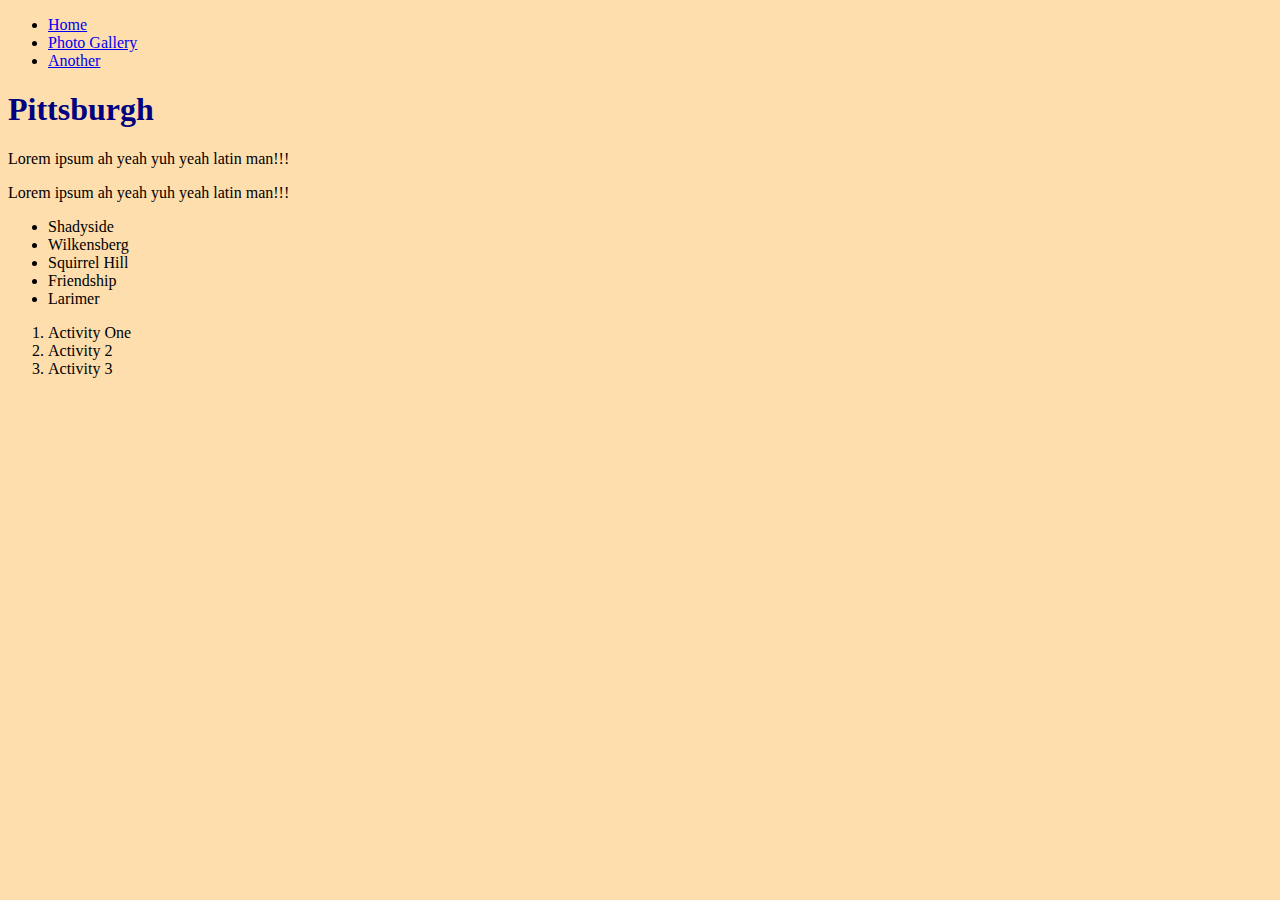
==== learn2code/Simple Travel Site/index.html @ a3d9addf "reverted" ====
<!DOCTYPE html>
<html lang="en">
<head>
    <link rel="stylesheet" type="text/css" href="css/stylesheet.css">
    <meta charset="UTF-8">
    <meta http-equiv="X-UA-Compatible" content="IE=edge">
    <meta name="viewport" content="width=<device-width>, initial-scale=1.0">
    <title>Home | Simple Travel Site</title>
</head>
<body>
    
    <header>
    <ul>
        <li><a href="index.html">Home</a></li>
        <li><a href="photo-gallery.html">Photo Gallery</a></li>
        <li><a href="another.html">Another</a></li>
    </ul>
    </header>
    
    <main>
        <h1 id="heading" class="highlight">Pittsburgh</h1>
        <div title="introduction"><p>Lorem ipsum ah yeah yuh yeah latin man!!!</p></div>
        <p>Lorem ipsum ah yeah yuh yeah latin man!!!</p>
    
    <ul>
        <li>Shadyside</li>
        <li>Wilkensberg</li>
        <li>Squirrel Hill</li>
        <li>Friendship</li>
        <li>Larimer</li>
    </ul>
    
    <ol>
        <li>Activity One</li>
        <li>Activity 2</li>
        <li>Activity 3</li>
    </ol>
    
    </main>

    <footer>

    </footer>

</body>
</html>
---- learn2code/Simple Travel Site/css/stylesheet.css ----
html {
    background-color: navajowhite;
    
}

h1 {
color:navy;

}
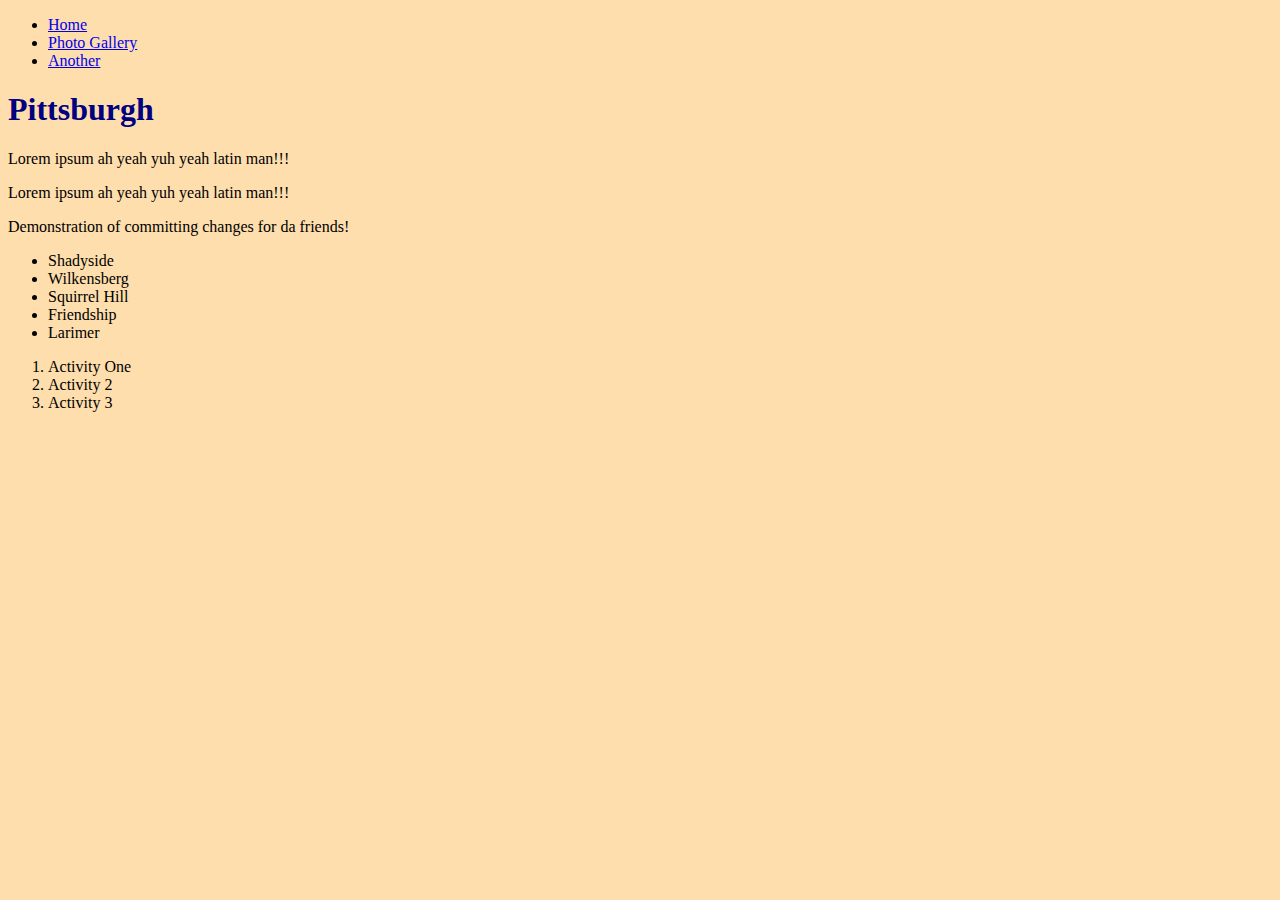
==== commit 99b778de: "demonstration" ====
--- a/learn2code/Simple Travel Site/index.html
+++ b/learn2code/Simple Travel Site/index.html
@@ -21,6 +21,7 @@
         <h1 id="heading" class="highlight">Pittsburgh</h1>
         <div title="introduction"><p>Lorem ipsum ah yeah yuh yeah latin man!!!</p></div>
         <p>Lorem ipsum ah yeah yuh yeah latin man!!!</p>
+        <p>Demonstration of committing changes for da friends!</p>
     
     <ul>
         <li>Shadyside</li>
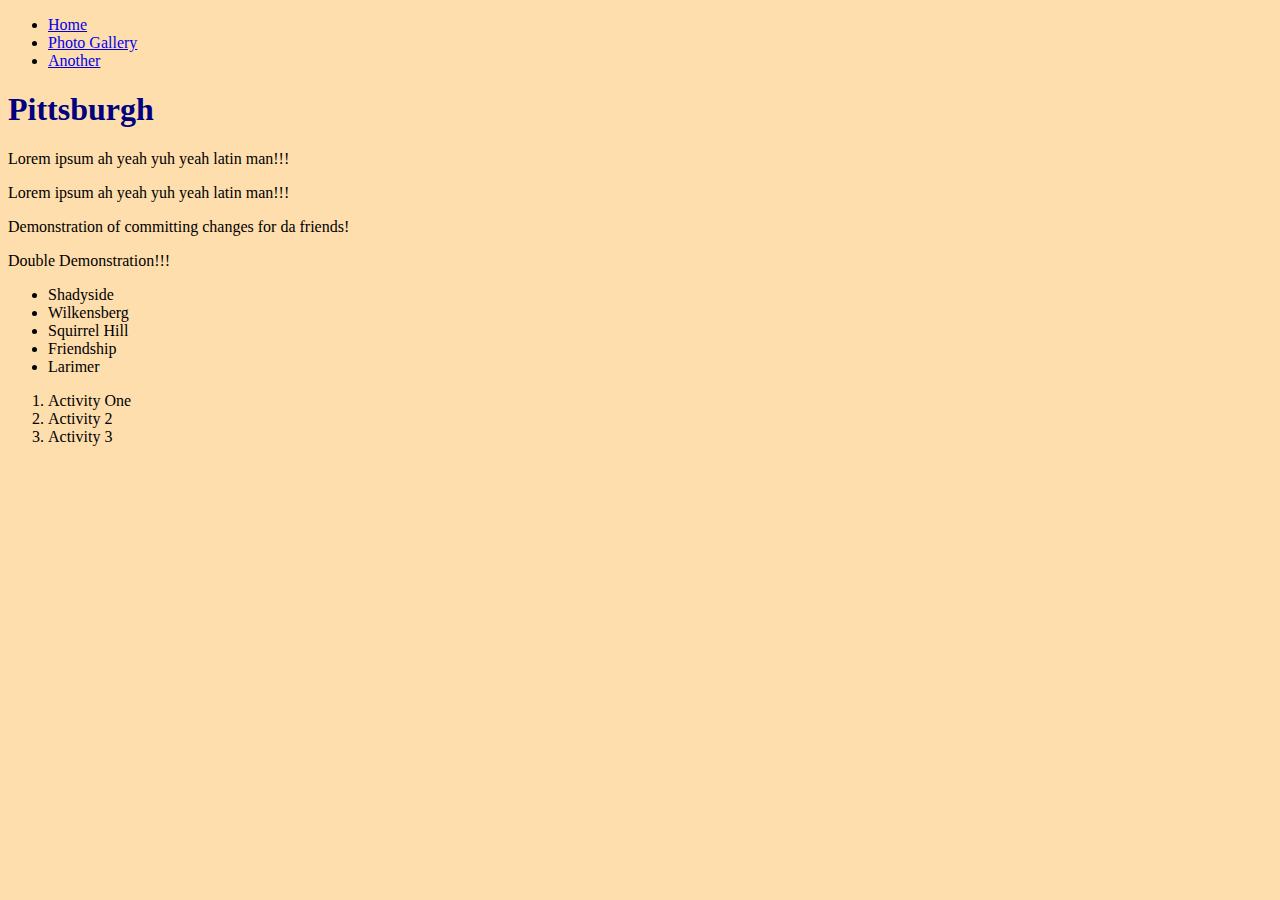
==== commit f3890a3f: "2nd Demonstration" ====
--- a/learn2code/Simple Travel Site/index.html
+++ b/learn2code/Simple Travel Site/index.html
@@ -22,6 +22,7 @@
         <div title="introduction"><p>Lorem ipsum ah yeah yuh yeah latin man!!!</p></div>
         <p>Lorem ipsum ah yeah yuh yeah latin man!!!</p>
         <p>Demonstration of committing changes for da friends!</p>
+        <p>Double Demonstration!!!</p>
     
     <ul>
         <li>Shadyside</li>
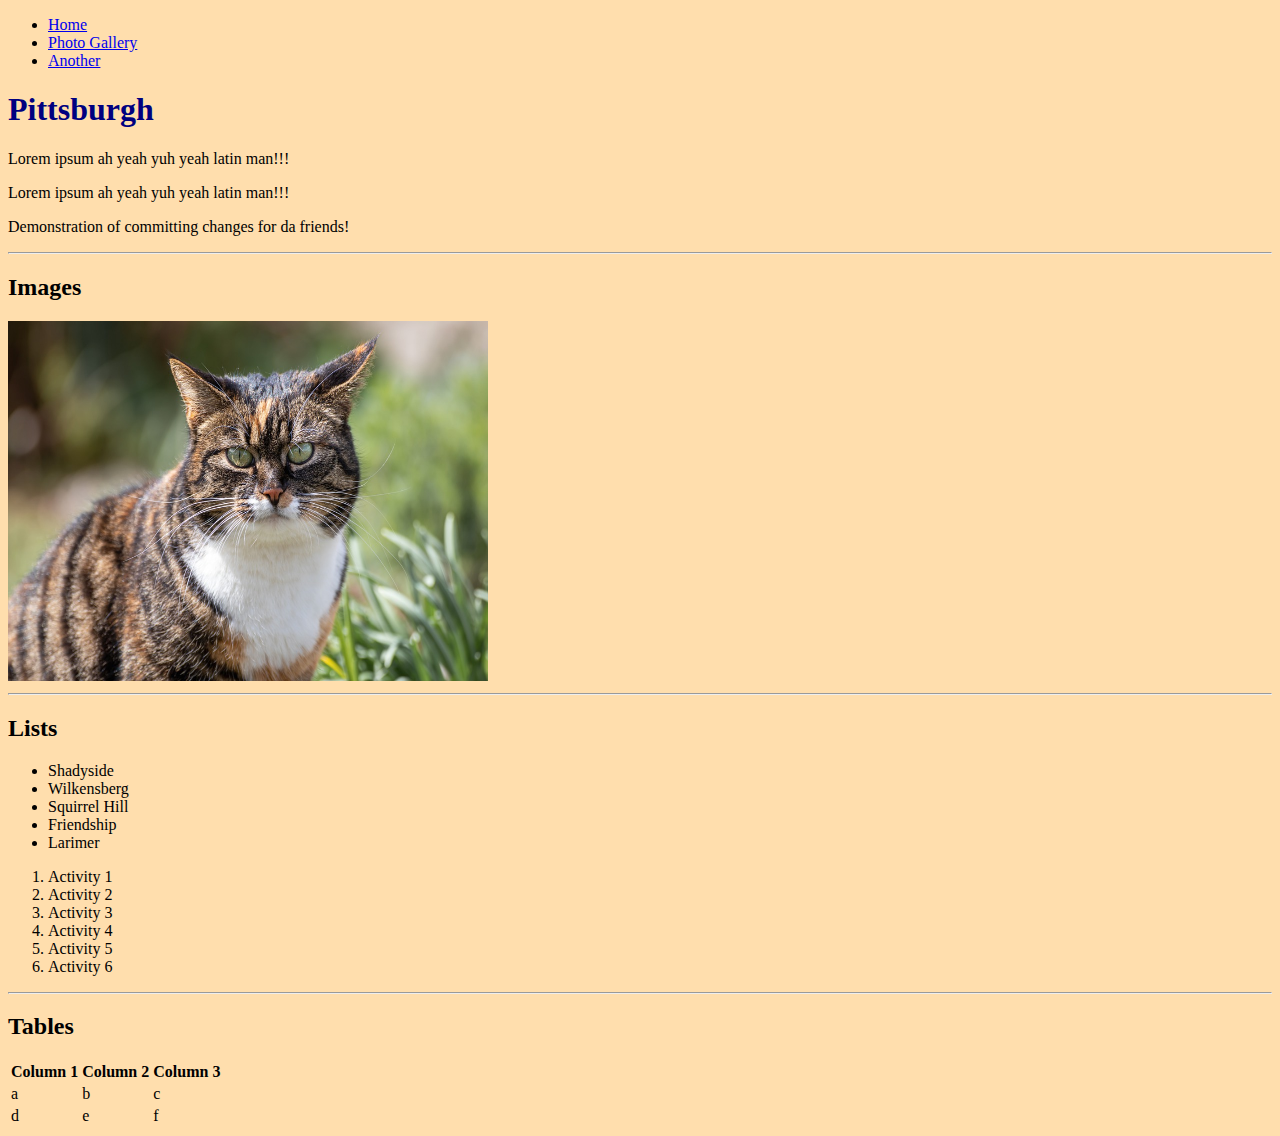
==== commit 17c73e0d: "Reformatted" ====
--- a/learn2code/Simple Travel Site/index.html
+++ b/learn2code/Simple Travel Site/index.html
@@ -1,48 +1,86 @@
 <!DOCTYPE html>
 <html lang="en">
-<head>
-    <link rel="stylesheet" type="text/css" href="css/stylesheet.css">
-    <meta charset="UTF-8">
-    <meta http-equiv="X-UA-Compatible" content="IE=edge">
-    <meta name="viewport" content="width=<device-width>, initial-scale=1.0">
+  <head>
+    <link rel="stylesheet" type="text/css" href="css/stylesheet.css" />
+    <meta charset="UTF-8" />
+    <meta http-equiv="X-UA-Compatible" content="IE=edge" />
+    <meta name="viewport" content="width=<device-width>, initial-scale=1.0" />
     <title>Home | Simple Travel Site</title>
-</head>
-<body>
-    
+  </head>
+  <body>
     <header>
-    <ul>
+      <ul>
         <li><a href="index.html">Home</a></li>
         <li><a href="photo-gallery.html">Photo Gallery</a></li>
         <li><a href="another.html">Another</a></li>
-    </ul>
+      </ul>
     </header>
-    
+
     <main>
-        <h1 id="heading" class="highlight">Pittsburgh</h1>
-        <div title="introduction"><p>Lorem ipsum ah yeah yuh yeah latin man!!!</p></div>
+      <h1 id="heading" class="highlight">Pittsburgh</h1>
+
+      <div title="introduction">
         <p>Lorem ipsum ah yeah yuh yeah latin man!!!</p>
-        <p>Demonstration of committing changes for da friends!</p>
-        <p>Double Demonstration!!!</p>
-    
-    <ul>
+      </div>
+      <p>Lorem ipsum ah yeah yuh yeah latin man!!!</p>
+      <p>Demonstration of committing changes for da friends!</p>
+      <hr />
+
+      <h2>Images</h2>
+      <a
+        href="https://pixabay.com/photos/cat-whiskers-cat-face-grass-nature-7905702/"
+        target="_blank"
+      >
+        <img
+          src="images/cat-7905702_960_720.jpg"
+          alt="A cat glaring at the camera."
+          width="480"
+          height="360"
+        />
+      </a>
+
+      <hr />
+
+      <h2>Lists</h2>
+
+      <ul>
         <li>Shadyside</li>
         <li>Wilkensberg</li>
         <li>Squirrel Hill</li>
         <li>Friendship</li>
         <li>Larimer</li>
-    </ul>
-    
-    <ol>
-        <li>Activity One</li>
+      </ul>
+
+      <ol>
+        <li>Activity 1</li>
         <li>Activity 2</li>
         <li>Activity 3</li>
-    </ol>
-    
+        <li>Activity 4</li>
+        <li>Activity 5</li>
+        <li>Activity 6</li>
+      </ol>
+
+      <hr />
+      <h2>Tables</h2>
+      <table>
+        <tr>
+          <th>Column 1</th>
+          <th>Column 2</th>
+          <th>Column 3</th>
+        </tr>
+        <tr>
+          <td>a</td>
+          <td>b</td>
+          <td>c</td>
+        </tr>
+        <tr>
+          <td>d</td>
+          <td>e</td>
+          <td>f</td>
+        </tr>
+      </table>
     </main>
 
-    <footer>
-
-    </footer>
-
-</body>
-</html>+    <footer></footer>
+  </body>
+</html>
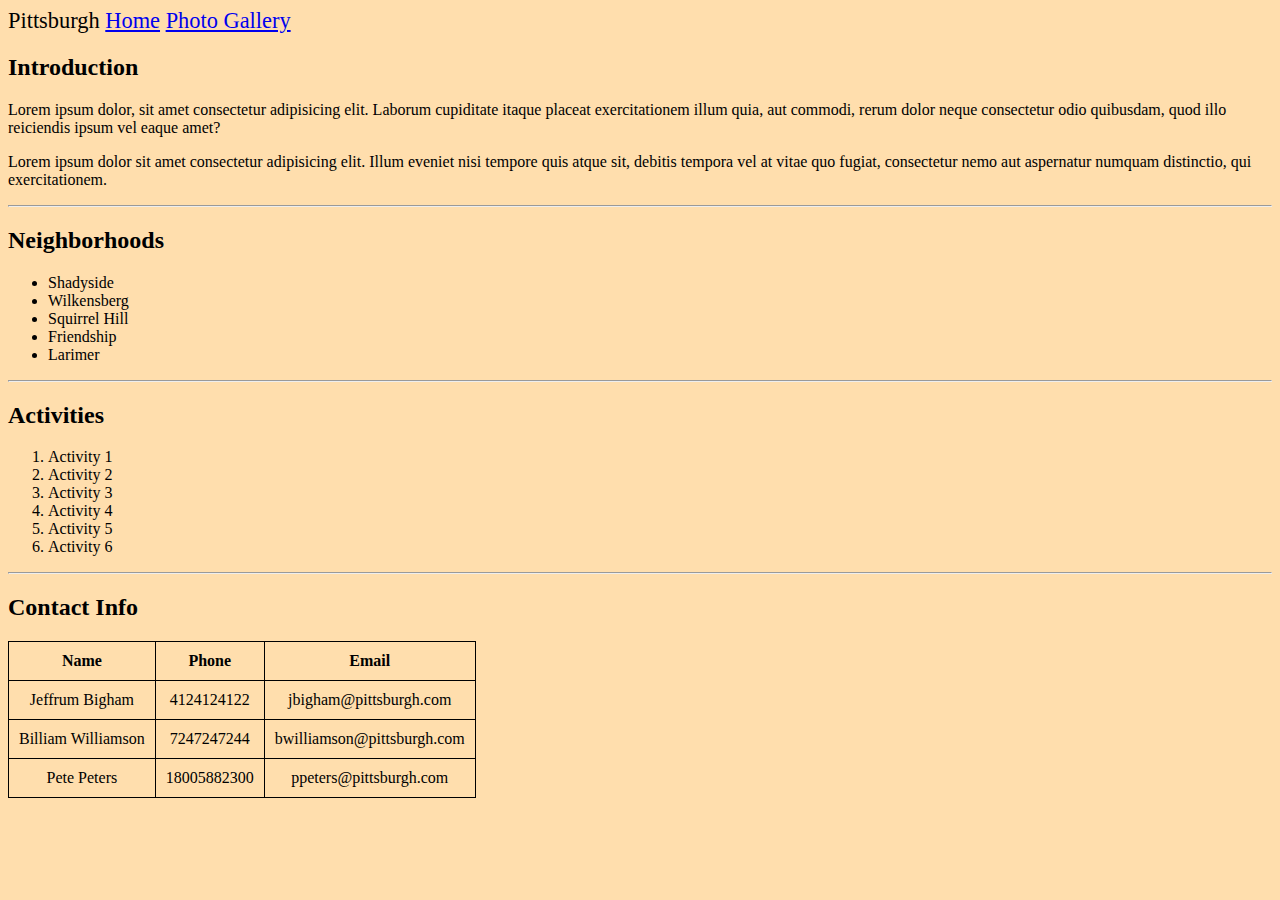
==== commit 69d0e1f2: "whole lotta stuff" ====
--- a/learn2code/Simple Travel Site/index.html
+++ b/learn2code/Simple Travel Site/index.html
@@ -8,40 +8,21 @@
     <title>Home | Simple Travel Site</title>
   </head>
   <body>
-    <header>
-      <ul>
-        <li><a href="index.html">Home</a></li>
-        <li><a href="photo-gallery.html">Photo Gallery</a></li>
-        <li><a href="another.html">Another</a></li>
-      </ul>
+    <header class="navi">
+        <span>Pittsburgh</span>
+        <a href="index.html">Home</a>
+        <a href="cityimages.html">Photo Gallery</a>
+      
     </header>
 
     <main>
-      <h1 id="heading" class="highlight">Pittsburgh</h1>
 
-      <div title="introduction">
-        <p>Lorem ipsum ah yeah yuh yeah latin man!!!</p>
-      </div>
-      <p>Lorem ipsum ah yeah yuh yeah latin man!!!</p>
-      <p>Demonstration of committing changes for da friends!</p>
+      <h2>Introduction</h2>
+        <p>Lorem ipsum dolor, sit amet consectetur adipisicing elit. Laborum cupiditate itaque placeat exercitationem illum quia, aut commodi, rerum dolor neque consectetur odio quibusdam, quod illo reiciendis ipsum vel eaque amet?</p>
+      <p>Lorem ipsum dolor sit amet consectetur adipisicing elit. Illum eveniet nisi tempore quis atque sit, debitis tempora vel at vitae quo fugiat, consectetur nemo aut aspernatur numquam distinctio, qui exercitationem.</p>
       <hr />
 
-      <h2>Images</h2>
-      <a
-        href="https://pixabay.com/photos/cat-whiskers-cat-face-grass-nature-7905702/"
-        target="_blank"
-      >
-        <img
-          src="images/cat-7905702_960_720.jpg"
-          alt="A cat glaring at the camera."
-          width="480"
-          height="360"
-        />
-      </a>
-
-      <hr />
-
-      <h2>Lists</h2>
+      <h2>Neighborhoods</h2>
 
       <ul>
         <li>Shadyside</li>
@@ -50,7 +31,8 @@
         <li>Friendship</li>
         <li>Larimer</li>
       </ul>
-
+<hr>
+      <h2>Activities</h2>
       <ol>
         <li>Activity 1</li>
         <li>Activity 2</li>
@@ -61,23 +43,28 @@
       </ol>
 
       <hr />
-      <h2>Tables</h2>
-      <table>
+      <h2>Contact Info</h2>
+      <table frame="border">
         <tr>
-          <th>Column 1</th>
-          <th>Column 2</th>
-          <th>Column 3</th>
+          <th>Name</th>
+          <th>Phone</th>
+          <th>Email</th>
         </tr>
         <tr>
-          <td>a</td>
-          <td>b</td>
-          <td>c</td>
+          <td>Jeffrum Bigham</td>
+          <td>4124124122</td>
+          <td>jbigham@pittsburgh.com</td>
         </tr>
         <tr>
-          <td>d</td>
-          <td>e</td>
-          <td>f</td>
+          <td>Billiam Williamson</td>
+          <td>7247247244</td>
+          <td>bwilliamson@pittsburgh.com</td>
         </tr>
+        <tr>
+            <td>Pete Peters</td>
+            <td>18005882300</td>
+            <td>ppeters@pittsburgh.com</td>
+          </tr>
       </table>
     </main>
 
--- a/learn2code/Simple Travel Site/css/stylesheet.css
+++ b/learn2code/Simple Travel Site/css/stylesheet.css
@@ -6,4 +6,24 @@
 h1 {
 color:navy;
 
+}
+
+.navi {
+    font-size: 1.4em;
+
+}
+
+table, th, td {
+    padding: 10px 10px 10px 10px;
+    border: 1px solid black;
+    border-collapse:collapse;
+    text-align: center;
+  }
+
+.paddingish {
+
+padding: 10px 10px 10px 10px;
+margin: 10px 10px 10px 10px;
+
+
 }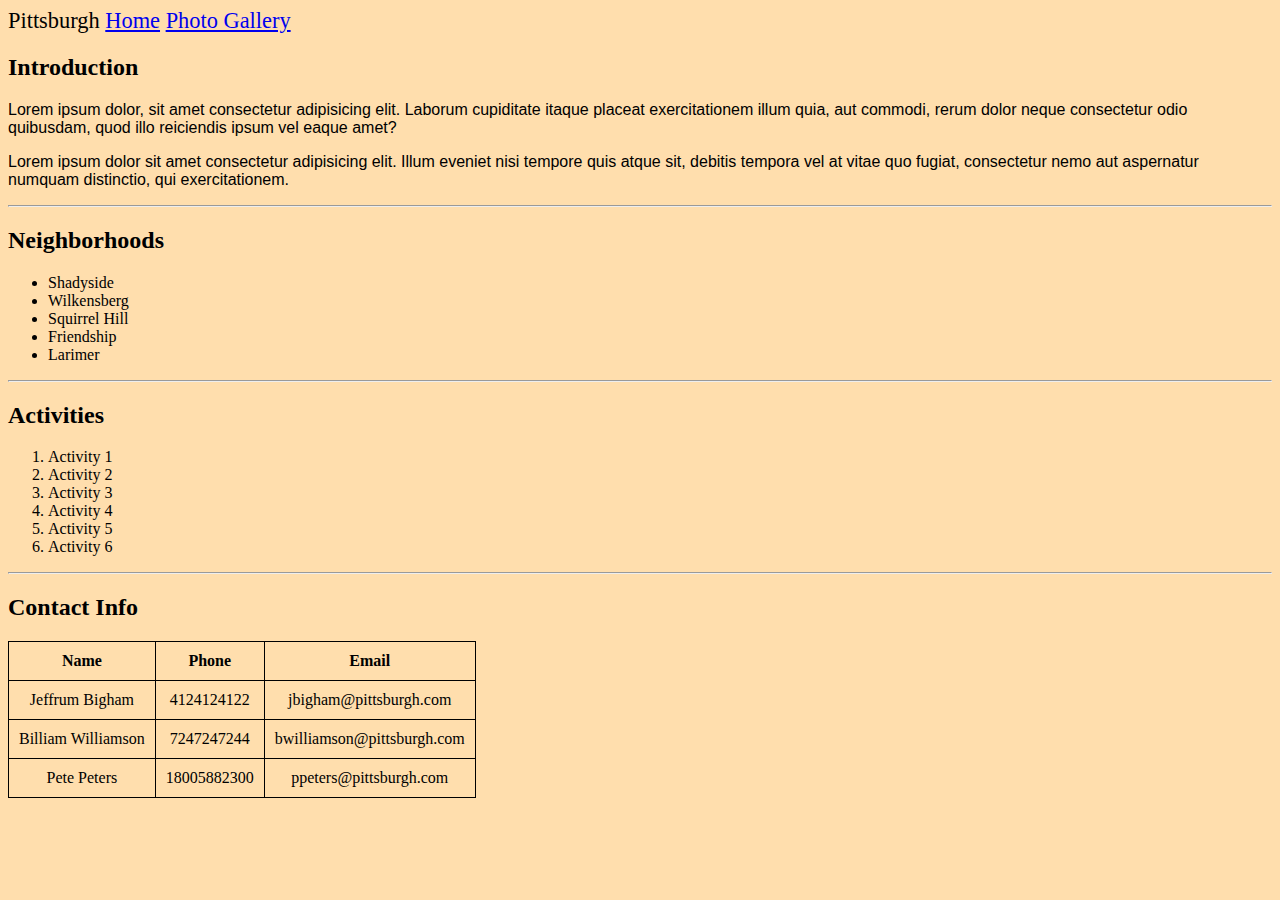
==== commit c2eca7ec: "font family, extraneous styling" ====
--- a/learn2code/Simple Travel Site/index.html
+++ b/learn2code/Simple Travel Site/index.html
@@ -9,17 +9,24 @@
   </head>
   <body>
     <header class="navi">
-        <span>Pittsburgh</span>
-        <a href="index.html">Home</a>
-        <a href="cityimages.html">Photo Gallery</a>
-      
+      <span>Pittsburgh</span>
+      <a href="index.html">Home</a>
+      <a href="cityimages.html">Photo Gallery</a>
     </header>
 
     <main>
-
       <h2>Introduction</h2>
-        <p>Lorem ipsum dolor, sit amet consectetur adipisicing elit. Laborum cupiditate itaque placeat exercitationem illum quia, aut commodi, rerum dolor neque consectetur odio quibusdam, quod illo reiciendis ipsum vel eaque amet?</p>
-      <p>Lorem ipsum dolor sit amet consectetur adipisicing elit. Illum eveniet nisi tempore quis atque sit, debitis tempora vel at vitae quo fugiat, consectetur nemo aut aspernatur numquam distinctio, qui exercitationem.</p>
+      <p>
+        Lorem ipsum dolor, sit amet consectetur adipisicing elit. Laborum
+        cupiditate itaque placeat exercitationem illum quia, aut commodi, rerum
+        dolor neque consectetur odio quibusdam, quod illo reiciendis ipsum vel
+        eaque amet?
+      </p>
+      <p>
+        Lorem ipsum dolor sit amet consectetur adipisicing elit. Illum eveniet
+        nisi tempore quis atque sit, debitis tempora vel at vitae quo fugiat,
+        consectetur nemo aut aspernatur numquam distinctio, qui exercitationem.
+      </p>
       <hr />
 
       <h2>Neighborhoods</h2>
@@ -31,7 +38,7 @@
         <li>Friendship</li>
         <li>Larimer</li>
       </ul>
-<hr>
+      <hr />
       <h2>Activities</h2>
       <ol>
         <li>Activity 1</li>
@@ -44,7 +51,7 @@
 
       <hr />
       <h2>Contact Info</h2>
-      <table frame="border">
+      <table>
         <tr>
           <th>Name</th>
           <th>Phone</th>
@@ -61,10 +68,10 @@
           <td>bwilliamson@pittsburgh.com</td>
         </tr>
         <tr>
-            <td>Pete Peters</td>
-            <td>18005882300</td>
-            <td>ppeters@pittsburgh.com</td>
-          </tr>
+          <td>Pete Peters</td>
+          <td>18005882300</td>
+          <td>ppeters@pittsburgh.com</td>
+        </tr>
       </table>
     </main>
 
--- a/learn2code/Simple Travel Site/css/stylesheet.css
+++ b/learn2code/Simple Travel Site/css/stylesheet.css
@@ -1,29 +1,29 @@
 html {
-    background-color: navajowhite;
-    
+  background-color: navajowhite;
 }
 
 h1 {
-color:navy;
-
+  color: navy;
 }
 
 .navi {
-    font-size: 1.4em;
-
+  font-size: 1.4em;
 }
 
-table, th, td {
-    padding: 10px 10px 10px 10px;
-    border: 1px solid black;
-    border-collapse:collapse;
-    text-align: center;
-  }
+table,
+th,
+td {
+  padding: 10px 10px 10px 10px;
+  border: 1px solid black;
+  border-collapse: collapse;
+  text-align: center;
+}
 
 .paddingish {
+  padding: 10px 10px 10px 10px;
+  margin: 10px 10px 10px 10px;
+}
 
-padding: 10px 10px 10px 10px;
-margin: 10px 10px 10px 10px;
-
-
+p {
+  font-family: 'Garamond', sans-serif, serif;
 }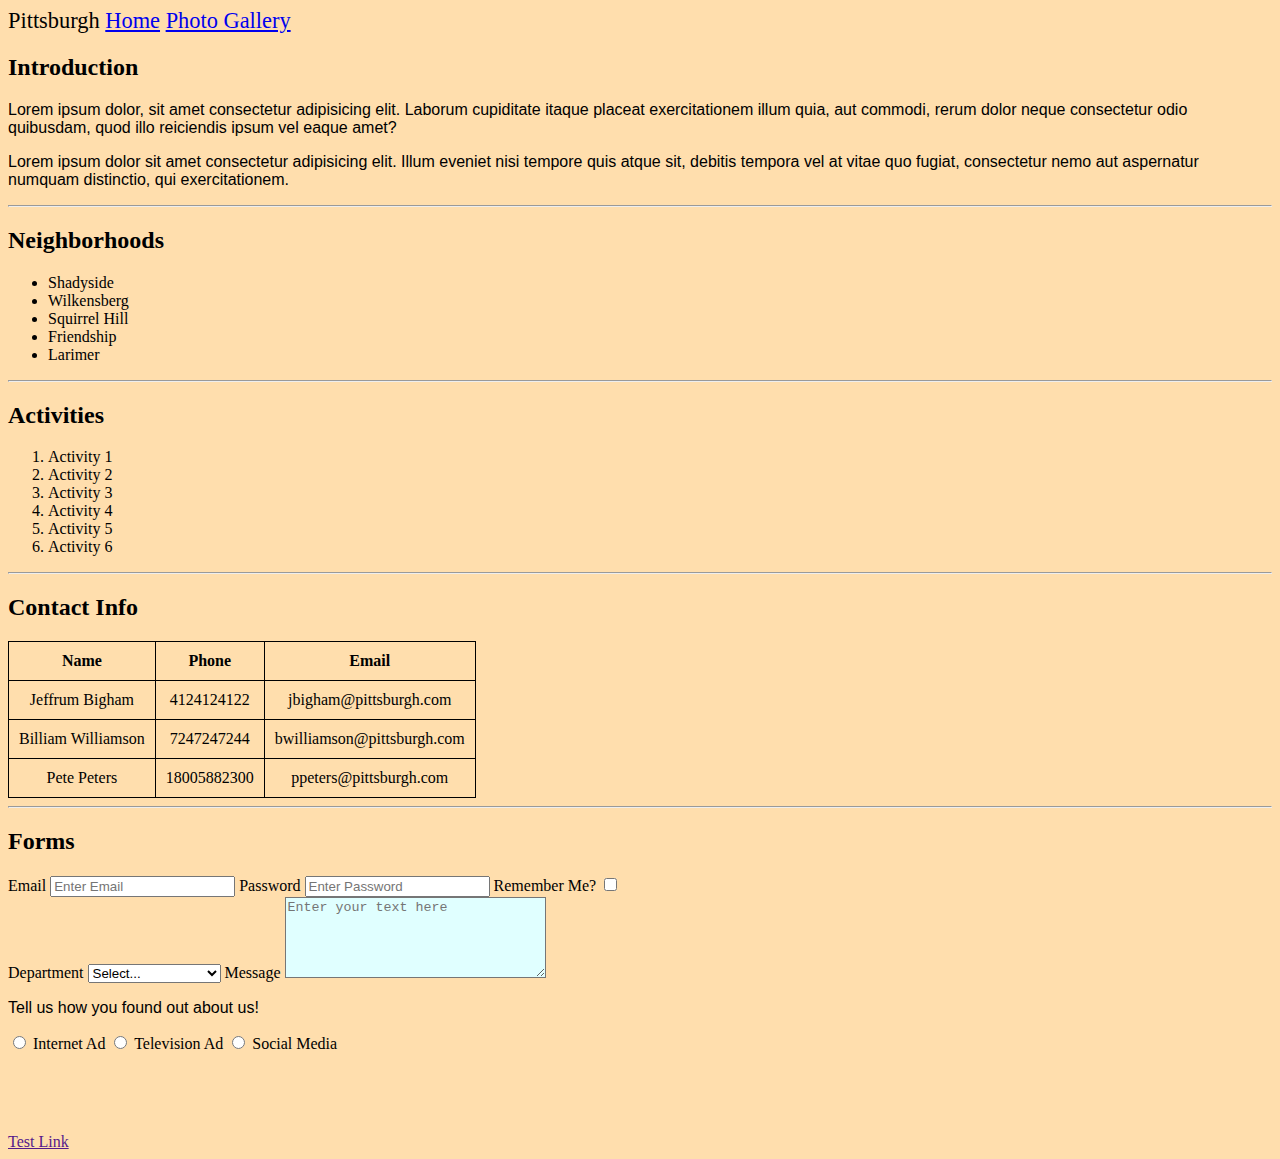
==== commit b3150964: "Form" ====
--- a/learn2code/Simple Travel Site/index.html
+++ b/learn2code/Simple Travel Site/index.html
@@ -73,8 +73,55 @@
           <td>ppeters@pittsburgh.com</td>
         </tr>
       </table>
+      <hr />
+
+      <h2>Forms</h2>
+      <form>
+        <label for="Email">Email</label>
+        <input id="email" type="text" name="Email" placeholder="Enter Email" />
+
+        <label for="password">Password</label>
+        <input
+          type="password"
+          name="password"
+          id="password"
+          placeholder="Enter Password"
+        />
+
+        <label for="remember-me">Remember Me?</label>
+        <input type="checkbox" name="rememberMe" id="remember-me" />
+      </form>
+
+      <form>
+        <label for="department">Department</label>
+        <select name="department" id="department">
+          <option value="">Select...</option>
+          <option value="hr">Human Resources</option>
+          <option value="pr">Public Relations</option>
+          <option value="support">Customer Service</option>
+        </select>
+
+        <label for="message">Message</label>
+        <textarea
+          name="message"
+          id="message"
+          cols="30"
+          rows="5"
+          placeholder="Enter your text here"
+        ></textarea>
+
+        <p>Tell us how you found out about us!</p>
+        <input type="radio" name="referral-source" id="internet" />
+        <label for="internet">Internet Ad</label>
+        <input type="radio" name="referral-source" id="tv-ad" />
+        <label for="tv-ad">Television Ad</label>
+        <input type="radio" name="referral-source" id="social-media" />
+        <label for="social-media">Social Media</label>
+      </form>
     </main>
 
-    <footer></footer>
+    <footer>
+      <a href="">Test Link</a>
+    </footer>
   </body>
 </html>
--- a/learn2code/Simple Travel Site/css/stylesheet.css
+++ b/learn2code/Simple Travel Site/css/stylesheet.css
@@ -25,5 +25,13 @@
 }
 
 p {
-  font-family: 'Garamond', sans-serif, serif;
-}+  font-family: "Garamond", sans-serif, serif;
+}
+
+footer {
+  margin-top: 5em;
+}
+
+#message {
+  background-color: lightcyan;
+}
